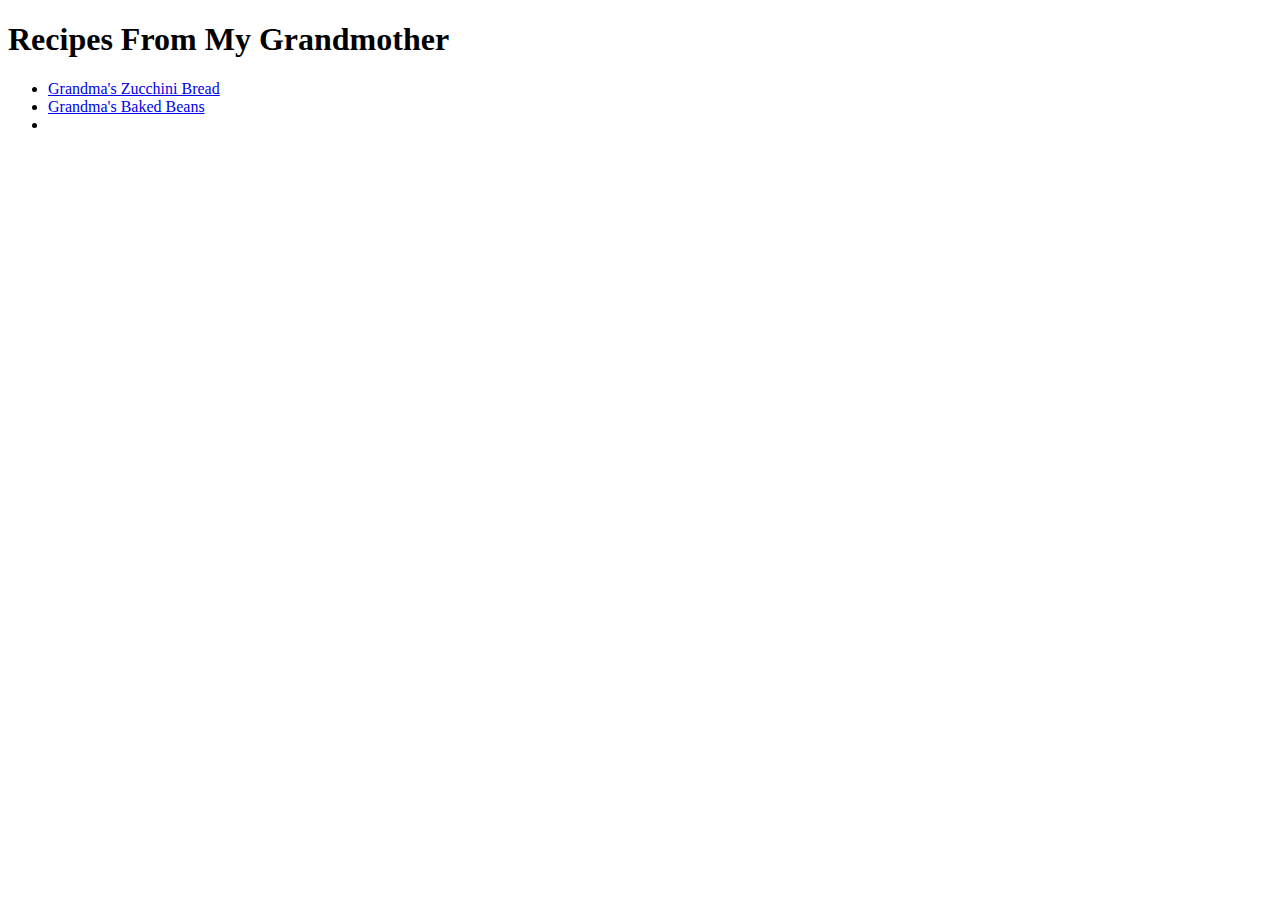
==== index.html @ 407ffd09 "Include link baked beans" ====
<!DOCTYPE html>
<html lang="en">
<head>
    <meta charset="UTF-8">
    <meta name="viewport" content="width=device-width, initial-scale=1.0">
    <title>The Odin Project | Recipes</title>
</head>
<body>
  <h1>Recipes From My Grandmother</h1>
    <ul>
      <li><a href="recipes/zucchini-bread.html">Grandma's Zucchini Bread</a></li>
      <li><a href="recipes/baked-beans.html">Grandma's Baked Beans</a></li>
      <li></li>
    </ul>  
</body>
</html>
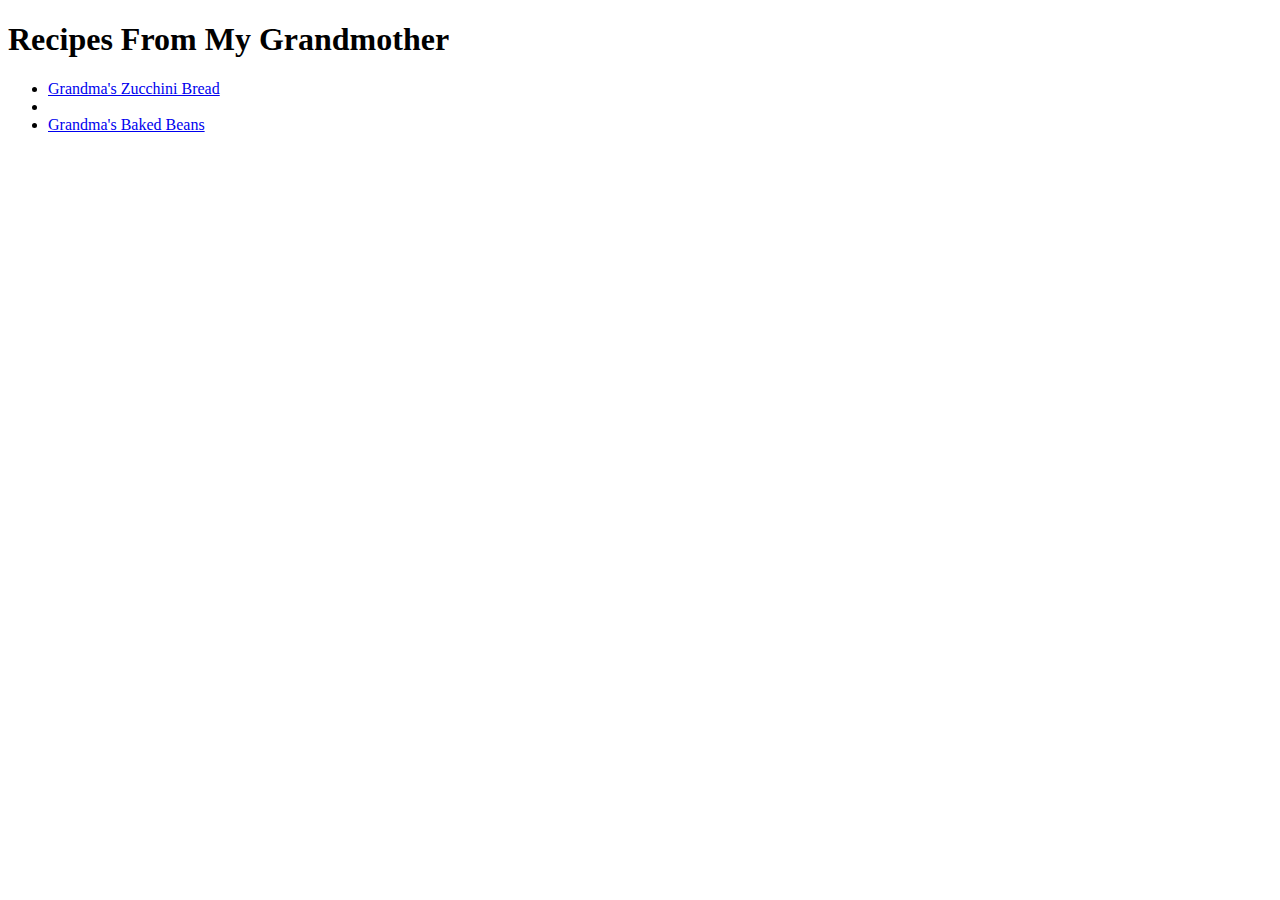
==== commit 645b0051: "Changes location of baked beans" ====
--- a/index.html
+++ b/index.html
@@ -9,8 +9,8 @@
   <h1>Recipes From My Grandmother</h1>
     <ul>
       <li><a href="recipes/zucchini-bread.html">Grandma's Zucchini Bread</a></li>
+      <li></li>
       <li><a href="recipes/baked-beans.html">Grandma's Baked Beans</a></li>
-      <li></li>
     </ul>  
 </body>
 </html>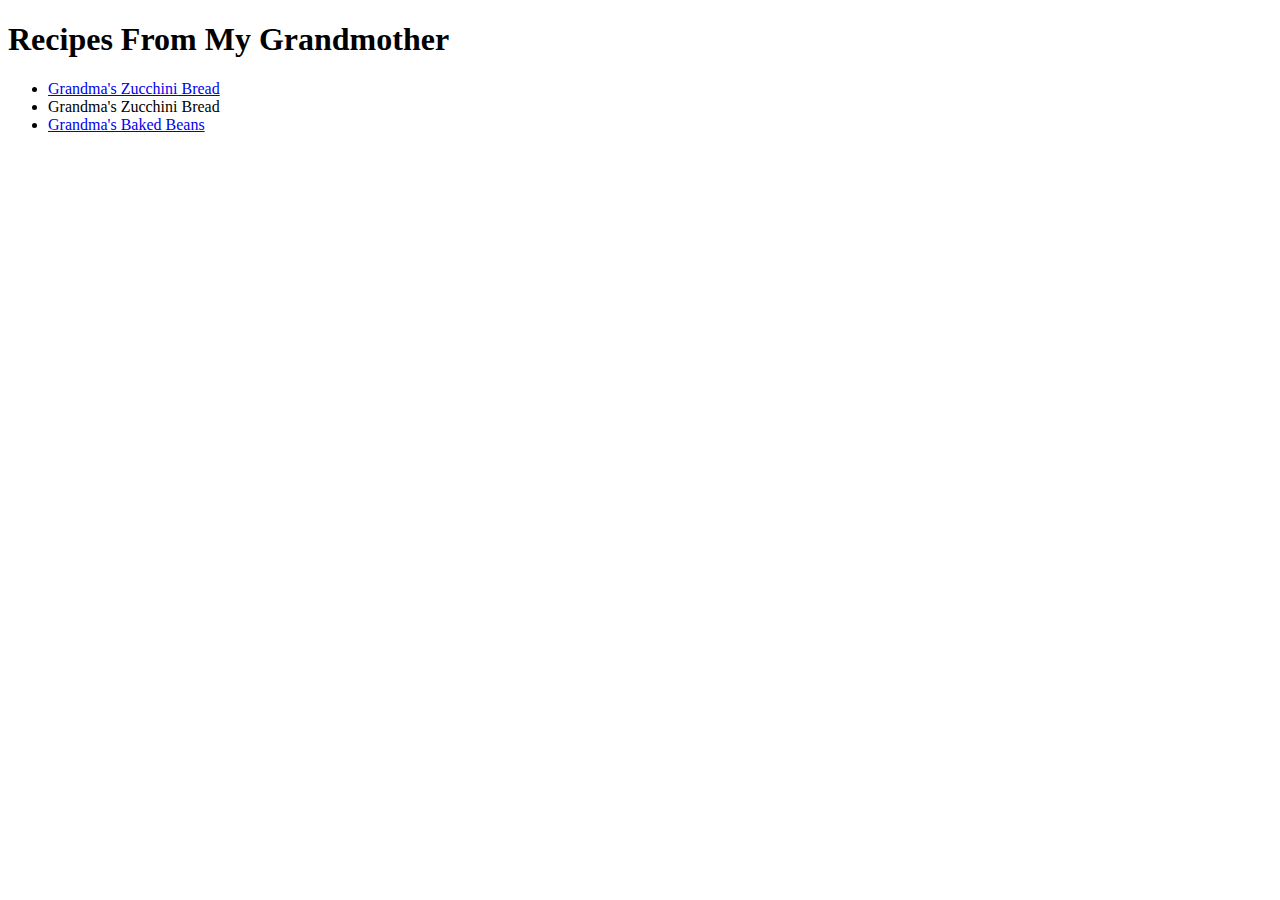
==== commit d9a505ad: "Add link to zucchini muffins" ====
--- a/index.html
+++ b/index.html
@@ -9,7 +9,7 @@
   <h1>Recipes From My Grandmother</h1>
     <ul>
       <li><a href="recipes/zucchini-bread.html">Grandma's Zucchini Bread</a></li>
-      <li></li>
+      <li><a href="recipes/zucchini-muffins.html"></a>Grandma's Zucchini Bread</li>
       <li><a href="recipes/baked-beans.html">Grandma's Baked Beans</a></li>
     </ul>  
 </body>
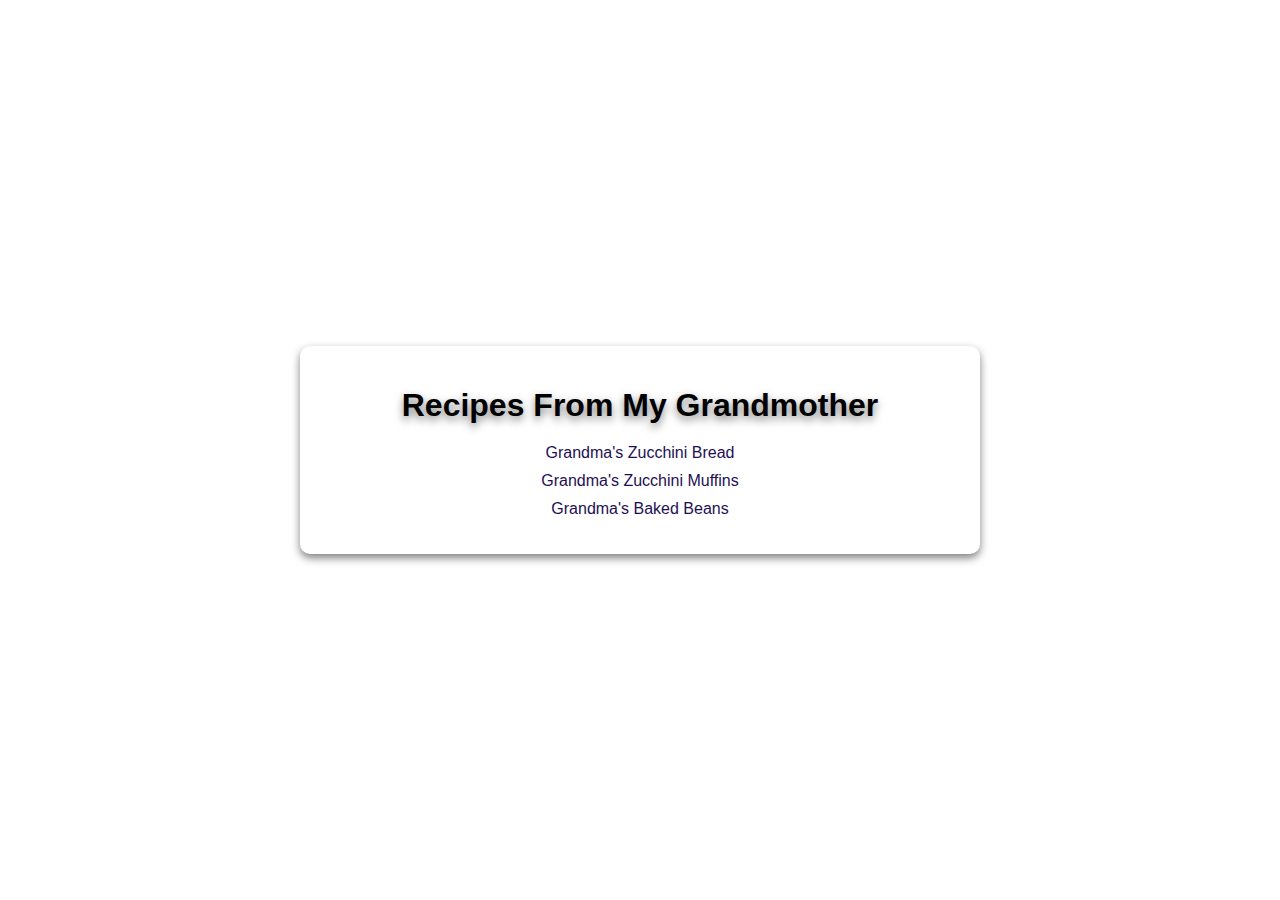
==== commit d821bebe: "Add CSS to index.html" ====
--- a/index.html
+++ b/index.html
@@ -4,13 +4,16 @@
     <meta charset="UTF-8">
     <meta name="viewport" content="width=device-width, initial-scale=1.0">
     <title>The Odin Project | Recipes</title>
+    <link rel="stylesheet" href="index-styles.css">
 </head>
 <body>
-  <h1>Recipes From My Grandmother</h1>
+  <div class="container">
+    <h1>Recipes From My Grandmother</h1>
     <ul>
       <li><a href="recipes/zucchini-bread.html">Grandma's Zucchini Bread</a></li>
-      <li><a href="recipes/zucchini-muffins.html"></a>Grandma's Zucchini Bread</li>
+      <li><a href="recipes/zucchini-muffins.html">Grandma's Zucchini Muffins</a></li>
       <li><a href="recipes/baked-beans.html">Grandma's Baked Beans</a></li>
-    </ul>  
+    </ul>
+  </div>  
 </body>
 </html>--- a/index-styles.css
+++ b/index-styles.css
@@ -0,0 +1,51 @@
+body {
+    font-family: Arial, Helvetica, sans-serif;
+    margin: 0;
+    padding: 0;
+    display: flex;
+    justify-content: center;
+    align-items: center;
+    height: 100vh
+}
+
+.container {
+    padding: 20px 40px;
+    border-radius: 10px;
+    box-shadow: 0 4px 8px rgba(0,0,0,0.5);
+    max-width: 600px;
+    width: 100%;
+    text-align: center;
+}
+
+h1 {
+    margin-bottom: 20px;
+    text-shadow: 0 4px 8px rgba(0,0,0,0.5);
+}
+
+ul {
+    list-style-type: none;
+    padding: 0;
+}
+
+li {
+    margin: 10px 0;
+}
+
+a {
+    font-size: 1em;
+    transition: color 0.3s;
+    transform: 0.3s;
+}
+
+a:link, a:visited {
+    text-decoration: none;
+    color: #1e1054;
+    font-size: 1em;
+    transition: 0.3s;
+    transform: 0.3s;
+}
+
+a:hover {
+    color: #1abc0c;
+    transform: scale(1.05)
+}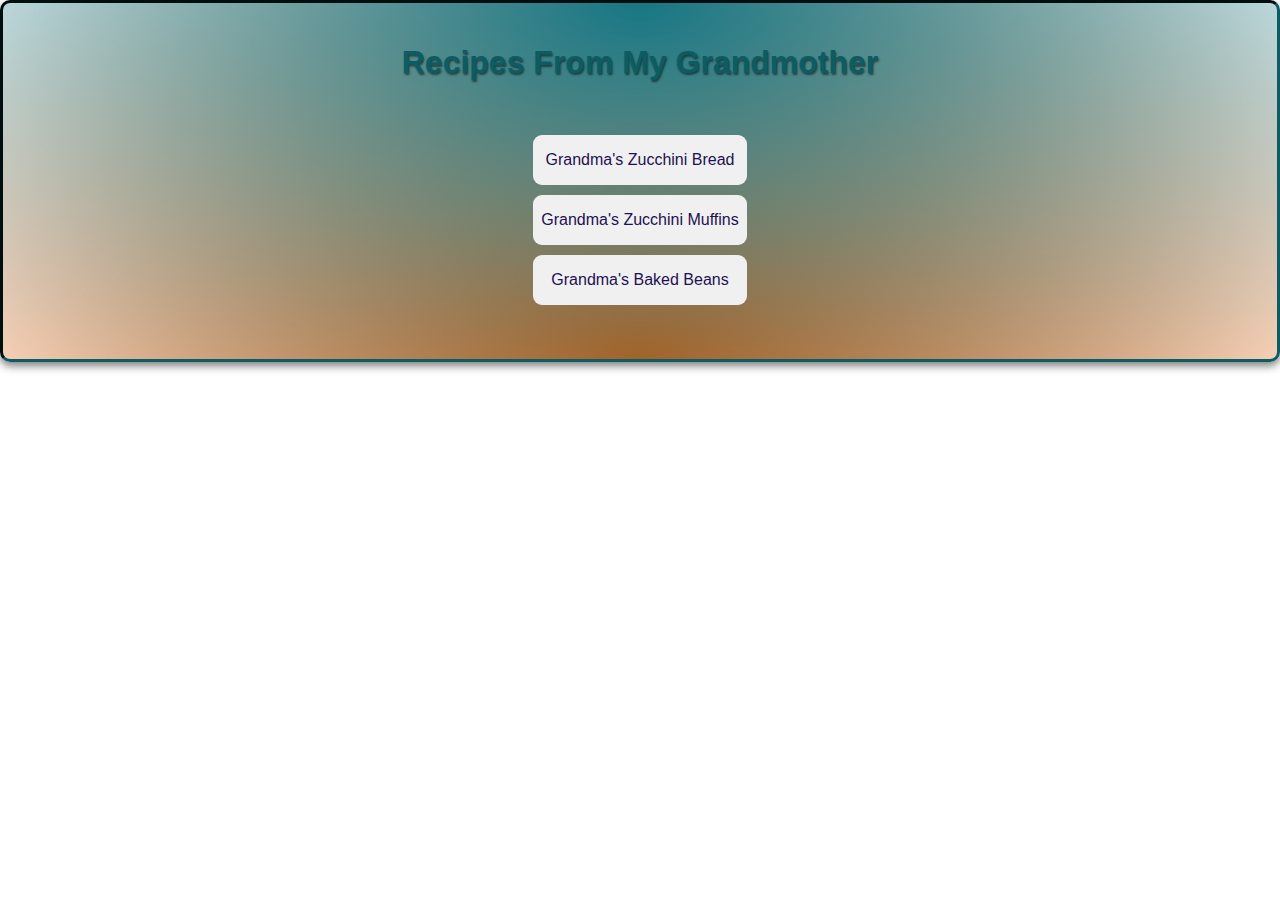
==== commit b31015fd: "Remove and add unnecesary to adjust content" ====
--- a/index.html
+++ b/index.html
@@ -9,7 +9,7 @@
 <body>
   <div class="container">
     <h1>Recipes From My Grandmother</h1>
-    <ul>
+    <ul class="recipes">
       <li><a href="recipes/zucchini-bread.html">Grandma's Zucchini Bread</a></li>
       <li><a href="recipes/zucchini-muffins.html">Grandma's Zucchini Muffins</a></li>
       <li><a href="recipes/baked-beans.html">Grandma's Baked Beans</a></li>
--- a/index-styles.css
+++ b/index-styles.css
@@ -2,24 +2,32 @@
     font-family: Arial, Helvetica, sans-serif;
     margin: 0;
     padding: 0;
+    height: 100vh;
+}
+
+.container {
+    background: radial-gradient(ellipse at top, #177683, transparent),
+    radial-gradient(ellipse at bottom, #dd5b04, transparent);
+    padding: 20px 40px;
+    border-radius: 10px;
+    border: inset hsl(185, 77%, 22%);
+    box-shadow: 0 4px 8px rgba(0,0,0,0.5);
+    text-align: center;
     display: flex;
     justify-content: center;
     align-items: center;
-    height: 100vh
+    flex-direction: column;
 }
 
-.container {
-    padding: 20px 40px;
-    border-radius: 10px;
-    box-shadow: 0 4px 8px rgba(0,0,0,0.5);
-    max-width: 600px;
-    width: 100%;
-    text-align: center;
+.recipes {
+    padding: 16px;
+    margin: 8px auto;
 }
 
 h1 {
+    color:#0D5C63;
     margin-bottom: 20px;
-    text-shadow: 0 4px 8px rgba(0,0,0,0.5);
+    text-shadow: 1px 2px 2px rgba(0,0,0,0.5);
 }
 
 ul {
@@ -28,7 +36,11 @@
 }
 
 li {
+    background-color:#F0F0F0;
     margin: 10px 0;
+    padding: 16px 8px;
+    border-radius: 9px;
+    justify-content: space-between;
 }
 
 a {
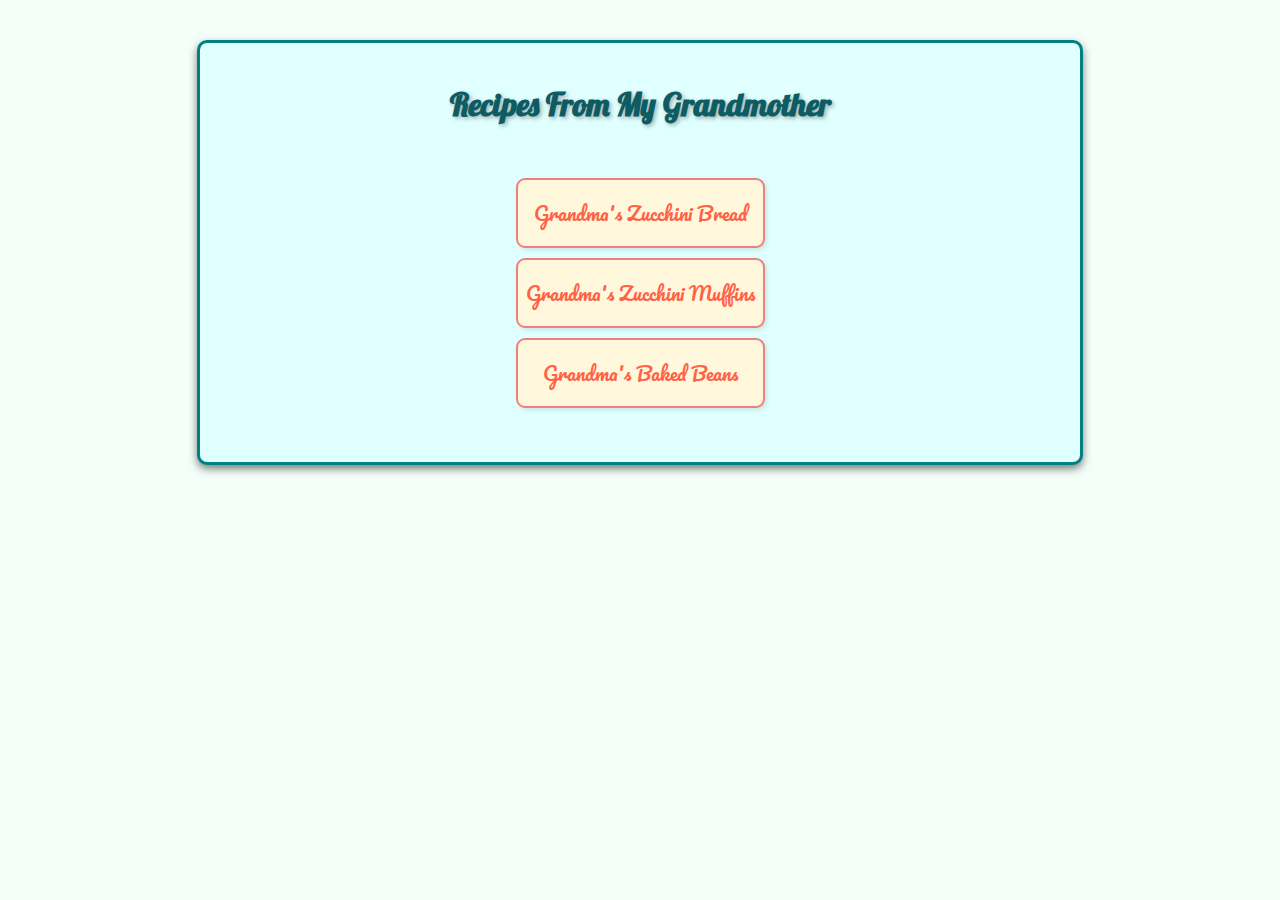
==== commit 21dafc6e: "Changed styles a bit, and font" ====
--- a/index.html
+++ b/index.html
@@ -3,8 +3,9 @@
 <head>
     <meta charset="UTF-8">
     <meta name="viewport" content="width=device-width, initial-scale=1.0">
-    <title>The Odin Project | Recipes</title>
+    <title>Grandma's Recipes | TOP - A Project</title>
     <link rel="stylesheet" href="index-styles.css">
+    <link href="https://fonts.googleapis.com/css2?family=Lobster&family=Pacifico&display=swap" rel="stylesheet">
 </head>
 <body>
   <div class="container">
--- a/index-styles.css
+++ b/index-styles.css
@@ -1,22 +1,24 @@
 body {
-    font-family: Arial, Helvetica, sans-serif;
+    font-family: 'Pacifico', cursive, Arial, Helvetica, sans-serif;
     margin: 0;
     padding: 0;
-    height: 100vh;
+    background-color: mintcream; /* Mint Green */
+    color: #000; /* Black */
 }
 
 .container {
-    background: radial-gradient(ellipse at top, #177683, transparent),
-    radial-gradient(ellipse at bottom, #dd5b04, transparent);
+    background-color: #e0ffff; /* Powder Blue */
     padding: 20px 40px;
     border-radius: 10px;
-    border: inset hsl(185, 77%, 22%);
+    border: 3px solid teal;
     box-shadow: 0 4px 8px rgba(0,0,0,0.5);
     text-align: center;
     display: flex;
     justify-content: center;
     align-items: center;
     flex-direction: column;
+    max-width: 800px;
+    margin: 40px auto;
 }
 
 .recipes {
@@ -26,8 +28,9 @@
 
 h1 {
     color:#0D5C63;
+    font-family: 'Lobster', cursive;
     margin-bottom: 20px;
-    text-shadow: 1px 2px 2px rgba(0,0,0,0.5);
+    text-shadow: 2px 2px 4px rgba(0,0,0,0.3);
 }
 
 ul {
@@ -36,28 +39,26 @@
 }
 
 li {
-    background-color:#F0F0F0;
+    background-color:#fff8dc;
     margin: 10px 0;
     padding: 16px 8px;
+    border: 2px solid #f08080; /* Light Coral */
     border-radius: 9px;
-    justify-content: space-between;
+    box-shadow: 2px 2px 5px rgba(0,0,0,0.1);
 }
 
 a {
-    font-size: 1em;
-    transition: color 0.3s;
-    transform: 0.3s;
+    font-size: 1.2em;
+    color: teal;
+    text-decoration: none;
+    transition: color 0.3s, transform 0.3s;
 }
 
 a:link, a:visited {
-    text-decoration: none;
-    color: #1e1054;
-    font-size: 1em;
-    transition: 0.3s;
-    transform: 0.3s;
+    color: #ff6347; /* Tomato Red */
 }
 
 a:hover {
-    color: #1abc0c;
+    color: teal;
     transform: scale(1.05)
 }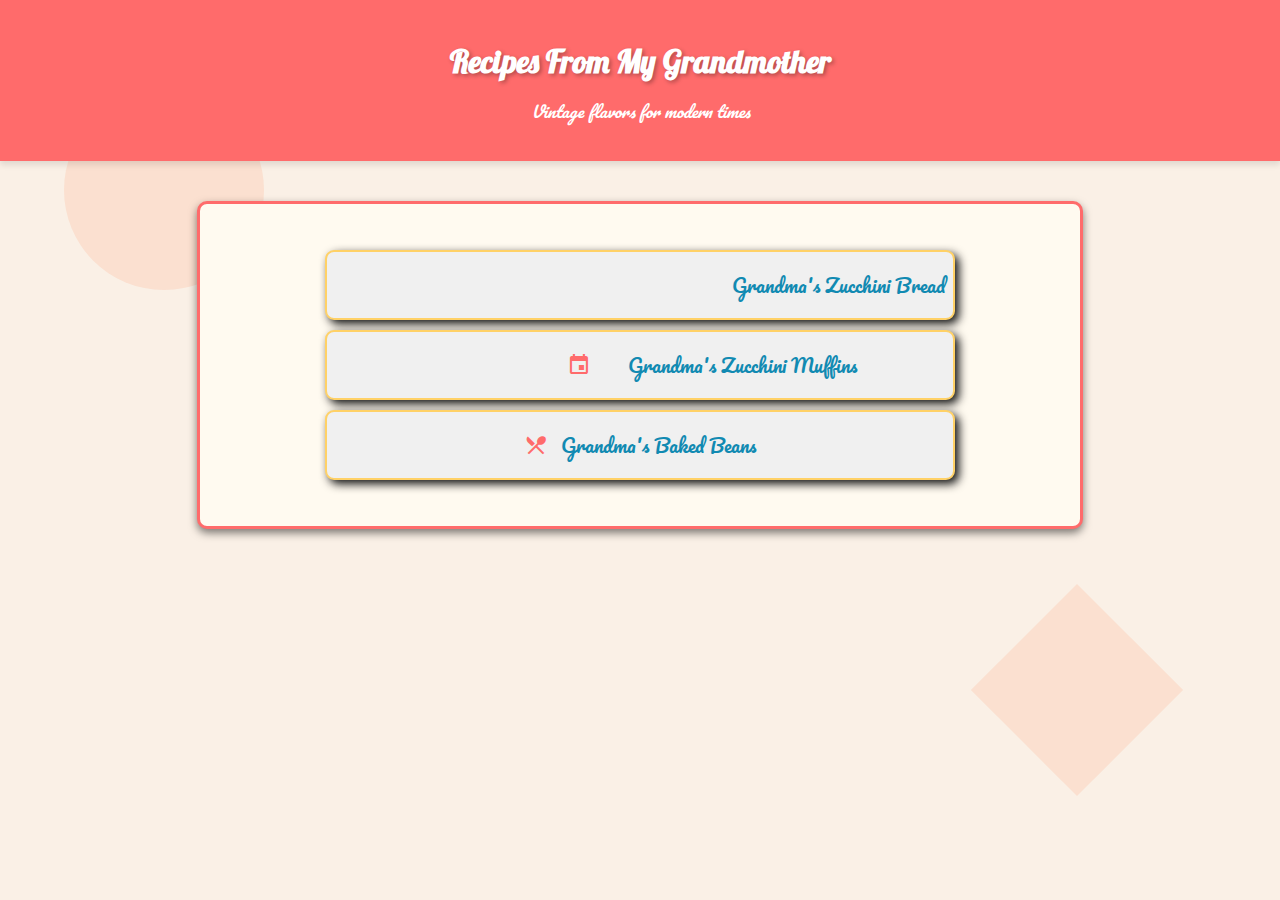
==== commit a86d43d5: "Change colors and add icons" ====
--- a/index.html
+++ b/index.html
@@ -6,15 +6,22 @@
     <title>Grandma's Recipes | TOP - A Project</title>
     <link rel="stylesheet" href="index-styles.css">
     <link href="https://fonts.googleapis.com/css2?family=Lobster&family=Pacifico&display=swap" rel="stylesheet">
+    <link href="https://fonts.googleapis.com/icon?family=Material+Icons" rel="stylesheet">
 </head>
 <body>
+  <header>
+    <h1>Recipes From My Grandmother</h1>
+    <p>Vintage flavors for modern times</p>
+  </header>
   <div class="container">
-    <h1>Recipes From My Grandmother</h1>
     <ul class="recipes">
-      <li><a href="recipes/zucchini-bread.html">Grandma's Zucchini Bread</a></li>
-      <li><a href="recipes/zucchini-muffins.html">Grandma's Zucchini Muffins</a></li>
-      <li><a href="recipes/baked-beans.html">Grandma's Baked Beans</a></li>
+      <li><a href="recipes/zucchini-bread.html"><span class="material-icons">breakfast_dining</span> Grandma's Zucchini Bread</a></li>
+
+      <li><a href="recipes/zucchini-muffins.html"><span class="material-icons">emoji_events</span> Grandma's Zucchini Muffins</a></li>
+      
+      <li><a href="recipes/baked-beans.html"><span class="material-icons">local_dining</span> Grandma's Baked Beans</a></li>
     </ul>
-  </div>  
+  </div>
+  <div id="mid-century-shapes"></div>
 </body>
 </html>--- a/index-styles.css
+++ b/index-styles.css
@@ -1,16 +1,33 @@
+header {
+    background-color: #ff6b6b;
+    color: #fff;
+    padding: 20px;
+    text-align: center;
+    box-shadow: 0 4px 6px rgba(0,0,0,0.1);
+}
+
+header h1 {
+    color: #fff;
+    margin-bottom: 10px;
+}
+
+header p {
+    font-style: italic;
+}
+
 body {
     font-family: 'Pacifico', cursive, Arial, Helvetica, sans-serif;
     margin: 0;
     padding: 0;
-    background-color: mintcream; /* Mint Green */
+    background-color: #faf0e6; /* Linen */
     color: #000; /* Black */
 }
 
 .container {
-    background-color: #e0ffff; /* Powder Blue */
+    background-color: #fffaf0; /* Floral White */
     padding: 20px 40px;
     border-radius: 10px;
-    border: 3px solid teal;
+    border: 3px solid #ff6b6b;
     box-shadow: 0 4px 8px rgba(0,0,0,0.5);
     text-align: center;
     display: flex;
@@ -21,13 +38,9 @@
     margin: 40px auto;
 }
 
-.recipes {
-    padding: 16px;
-    margin: 8px auto;
-}
 
 h1 {
-    color:#0D5C63;
+    color:#4a4e69; /* Independence */
     font-family: 'Lobster', cursive;
     margin-bottom: 20px;
     text-shadow: 2px 2px 4px rgba(0,0,0,0.3);
@@ -39,12 +52,12 @@
 }
 
 li {
-    background-color:#fff8dc;
+    background-color:#f0f0f0;
     margin: 10px 0;
     padding: 16px 8px;
-    border: 2px solid #f08080; /* Light Coral */
+    border: 2px solid #ffd166; /* Mellow Yellow */
     border-radius: 9px;
-    box-shadow: 2px 2px 5px rgba(0,0,0,0.1);
+    box-shadow: 4px 4px 10px #111111;
 }
 
 a {
@@ -55,10 +68,64 @@
 }
 
 a:link, a:visited {
-    color: #ff6347; /* Tomato Red */
+    color: #118ab2; /* Blue Sapphire */
 }
 
 a:hover {
-    color: teal;
+    color:#06d6a0; /* Caribbean Green */
     transform: scale(1.05)
-}+}
+
+.material-icons {
+    font-size: 24px;
+    vertical-align: -15%;
+    margin-right: 8px;
+    color: #ff6b6b;
+  }
+
+#mid-century-shapes {
+    position: absolute;
+    top: 0;
+    left: 0;
+    width: 100%;
+    height: 100%;
+    pointer-events: none;
+    z-index: -1;
+}
+
+#mid-century-shapes::before,
+#mid-century-shapes::after {
+  content: '';
+  position: absolute;
+  background-color: rgba(255, 160, 122, 0.2); /* Light Salmon */
+}
+
+#mid-century-shapes::before {
+    width: 200px;
+    height: 200px;
+    border-radius: 50%;
+    top: 10%;
+    left: 5%;
+  }
+
+  #mid-century-shapes::after {
+    width: 150px;
+    height: 150px;
+    transform: rotate(45deg);
+    bottom: 15%;
+    right: 10%;
+  }
+
+  footer {
+    background-color: #4a4e69;
+    color: #fff;
+    text-align: center;
+    padding: 10px;
+    position: fixed;
+    bottom: 0;
+    width: 100%;
+  }
+  
+  footer i {
+    color: #ff6b6b;
+  }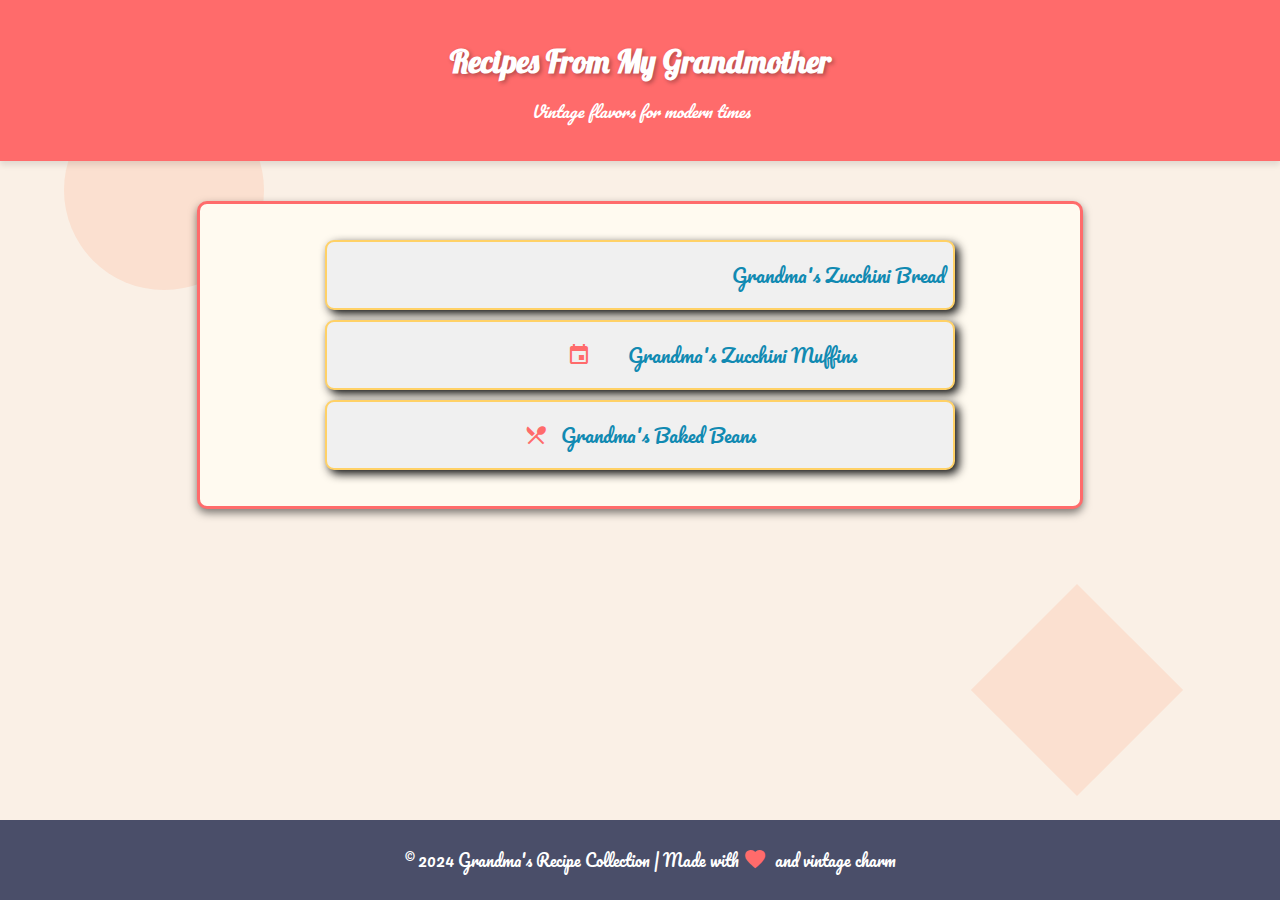
==== commit 5a7dcd72: "Add accessibility features and media queries" ====
--- a/index.html
+++ b/index.html
@@ -13,15 +13,24 @@
     <h1>Recipes From My Grandmother</h1>
     <p>Vintage flavors for modern times</p>
   </header>
-  <div class="container">
-    <ul class="recipes">
-      <li><a href="recipes/zucchini-bread.html"><span class="material-icons">breakfast_dining</span> Grandma's Zucchini Bread</a></li>
 
-      <li><a href="recipes/zucchini-muffins.html"><span class="material-icons">emoji_events</span> Grandma's Zucchini Muffins</a></li>
+  <main>
+    <div class="container">
+      <nav>
+        <h2 class="sr-only">Recipe Navigation</h2>
+        <ul>
+          <li><a href="recipes/zucchini-bread.html"><span class="material-icons" aria-hidden="true">breakfast_dining</span> Grandma's Zucchini Bread</a></li>
+
+          <li><a href="recipes/zucchini-muffins.html"><span class="material-icons" aria-hidden="true">emoji_events</span> Grandma's Zucchini Muffins</a></li>
       
-      <li><a href="recipes/baked-beans.html"><span class="material-icons">local_dining</span> Grandma's Baked Beans</a></li>
-    </ul>
-  </div>
-  <div id="mid-century-shapes"></div>
+          <li><a href="recipes/baked-beans.html"><span class="material-icons" aria-hidden="true">local_dining</span> Grandma's Baked Beans</a></li>
+        </ul>
+      </nav>
+    </div>
+    <div id="mid-century-shapes"></div>
+  </main>
+  <footer>
+    <p>&copy; 2024 Grandma's Recipe Collection | Made with   <span class="material-icons" aria-hidden="true">favorite</span>and vintage charm</p>
+</footer>
 </body>
 </html>--- a/index-styles.css
+++ b/index-styles.css
@@ -106,17 +106,17 @@
     border-radius: 50%;
     top: 10%;
     left: 5%;
-  }
-
-  #mid-century-shapes::after {
+}
+
+#mid-century-shapes::after {
     width: 150px;
     height: 150px;
     transform: rotate(45deg);
     bottom: 15%;
     right: 10%;
-  }
-
-  footer {
+}
+
+footer {
     background-color: #4a4e69;
     color: #fff;
     text-align: center;
@@ -124,8 +124,93 @@
     position: fixed;
     bottom: 0;
     width: 100%;
-  }
-  
-  footer i {
+}
+  
+footer i {
     color: #ff6b6b;
+}
+
+:focus {
+    outline: 3px solid #4a90e2;
+    outline-offset: 2px;
+}
+
+.sr-only {
+    position: absolute;
+    width: 1px;
+    height: 1px;
+    padding: 0;
+    margin: -1px;
+    overflow: hidden;
+    clip: rect(0, 0, 0, 0);
+    white-space: nowrap;
+    border-width: 0;
+}
+
+@media screen and (max-width: 768px) {
+    .container {
+        margin: 20px 10px;
+        padding: 15px;
+    }
+
+    h1 {
+        font-size: 1.8em;
+    }
+
+    li {
+        padding: 12px 6px;
+    }
+
+    a {
+        font-size: 1em;
+    }
+
+    #mid-century-shapes::before {
+        width: 150px;
+        height: 150px;
+    }
+
+    #mid-century-shapes::after {
+        width: 100px;
+        height: 100px;
+    }
+}
+
+@media screen and (max-width: 480px) {
+    .container {
+      margin: 10px 5px;
+      padding: 10px;
+    }
+
+    h1 {
+        font-size: 1.5em;
+    }
+
+    li {
+        padding: 10px 5px;
+    }
+}
+
+@media (prefers-color-scheme: dark) {
+    body {
+      background-color: #333;
+      color: #fff;
+    }
+  
+    .container {
+      background-color: #444;
+      border-color: #ff9999;
+    }
+  
+    h1 {
+      color: #ff9999;
+    }
+  
+    a:link, a:visited {
+      color: #66ccff;
+    }
+  
+    a:hover {
+      color: #99ffcc;
+    }
   }